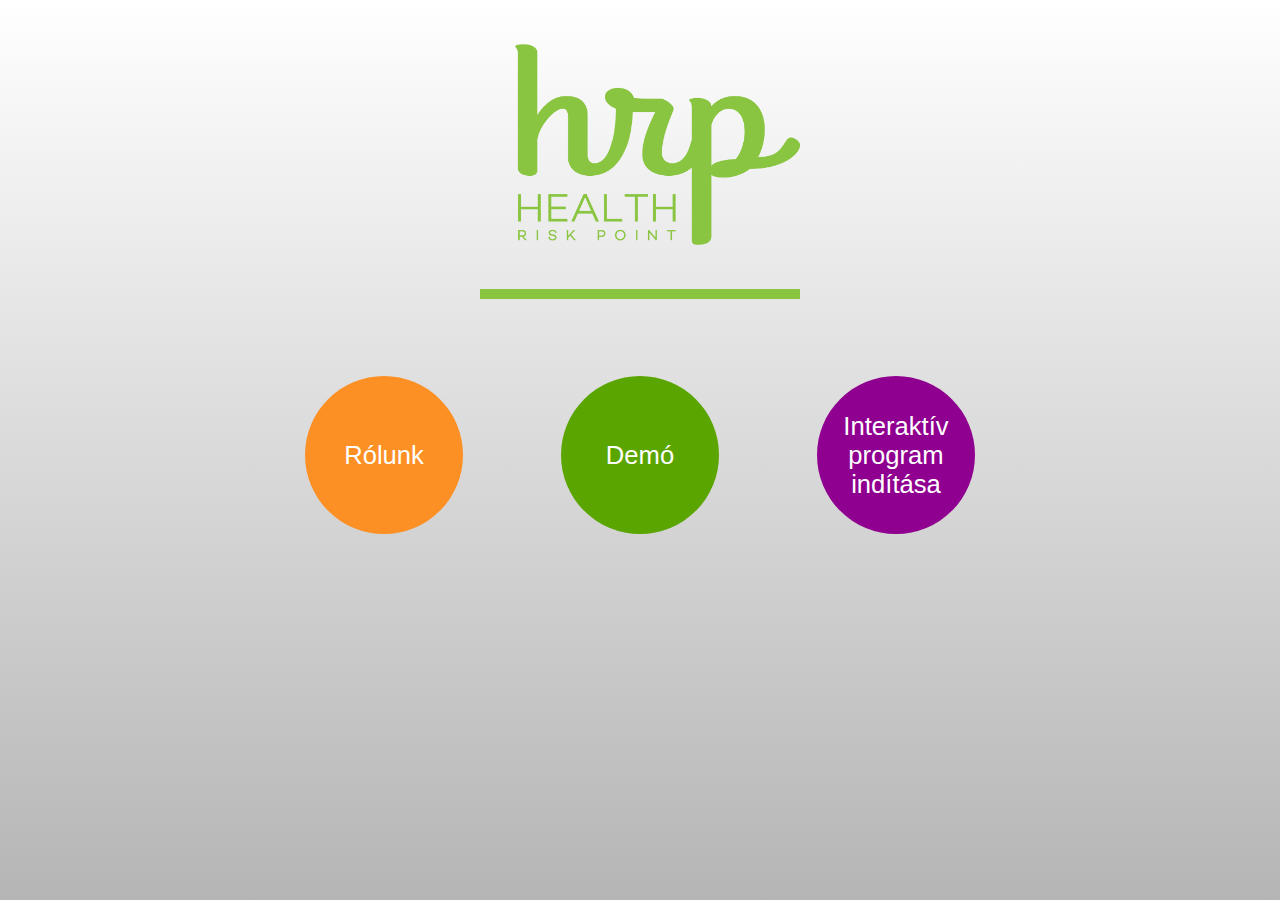
==== index.html @ 8cdf19da "html/css: remove dead code" ====
<!DOCTYPE html>
<html>
<head>
    <title>HRP Interaktív Program</title>
    <meta charset="UTF-8" name="viewport" content="width=device-width, initial-scale=1">
    <link rel="stylesheet" href="http://www.w3schools.com/lib/w3.css">
    <link rel="stylesheet" type="text/css" href="css/bootstrap.min.css">
    <link rel="stylesheet" type="text/css" href="css/style.css">
    <script src="js/bootstrap.min.js"></script>
    <script src="js/jquery.min.js"></script>
    <script src="js/main.js"></script>
</head>

<body>
    <img class="logo" src="kepek/logo.png" alt="HRP logó">
    <div class="container-fluid bentebb">
        <div class="row">
            <div class="col-xs-12 col-md-4">
                <div class="responsive-circle kisKor1">
                    <a href="#"><div class="circle-inner"><span class="szoveg">Rólunk</span></div></a>
                </div>
            </div>
            <div class="col-xs-12 col-md-4">
                <div class="responsive-circle kisKor2">
                    <a href="#"><div class="circle-inner"><span class="szoveg">Demó</span></div></a>
                </div>
            </div>
            <div class="col-xs-12 col-md-4">
                <div class="responsive-circle kisKor3">
                    <a href="#"><div class="circle-inner"><span class="szoveg">Interaktív program indítása</span></div></a>
                </div>
            </div>
        </div>
    </div>
</body>
</html>
---- css/style.css ----
html, body {
    background: no-repeat fixed;
    background-image: -webkit-gradient(
            linear,
            left top,
            left bottom,
            color-stop(0, rgb(255, 255, 255)),
            color-stop(1, rgb(181, 181, 181)),
            color-stop(1, rgb(186, 186, 186))
    );
    background-image: -o-linear-gradient(bottom, rgb(255, 255, 255) 0%, rgb(181, 181, 181) 100%, rgb(186, 186, 186) 100%);
    background-image: -moz-linear-gradient(bottom, rgb(255, 255, 255) 0%, rgb(181, 181, 181) 100%, rgb(186, 186, 186) 100%);
    background-image: -webkit-linear-gradient(bottom, rgb(255, 255, 255) 0%, rgb(181, 181, 181) 100%, rgb(186, 186, 186) 100%);
    background-image: -ms-linear-gradient(bottom, rgb(255, 255, 255) 0%, rgb(181, 181, 181) 100%, rgb(186, 186, 186) 100%);
    background-image: linear-gradient(to bottom, rgb(255, 255, 255) 0%, rgb(181, 181, 181) 100%, rgb(186, 186, 186) 100%);
}

.logo {
    display: table-caption;
    margin: 0 auto;
    width: 25%;
    height: auto;
    border-bottom: solid 10px rgb(137, 197, 64);
}

@media screen and (min-width: 481px) and (max-width: 700px) {
    .logo {
        width: 40%;
    }
}

@media screen and (max-width: 480px) {
    .logo {
        width: 50%;
    }
}

.bentebb {
    width: 60%;
    padding-top: 6%;
}

.responsive-circle {
    font-size: 2vw;
    font-weight: 200;
    margin: 0 auto 20px;
    width: 70%; /* a kis körök nagyságát itt tudjuk állítani */
    position: relative;
    height: auto;
    transition: all .1s ease-in-out;
}

/* Szovegmeret kis eszkozokon, amikor a gombok egymas alatt jelennek meg */
@media screen and (max-width: 992px) {
    .responsive-circle {
        font-size: 7vw;
    }
}

.responsive-circle::after {
    border-radius: 50%;
    content: "";
    display: block;
    height: 0;
    margin-bottom: 20px;
    padding-bottom: 100%;
    width: 100%;
}

/* a körben található szöveg tulajdonságai */
.responsive-circle div {
    color: white;
    float: left;
    line-height: 1em;
    text-align: center;
    width: 100%;
}

.circle-inner {
    position: absolute;
    height: 100%;
}

.szoveg {
    line-height: normal;
    position: absolute;
    top: 50%;
    left: 50%;
    transform: translate(-50%,-50%);
}

.responsive-circle:hover {
    transform: scale(1.1);
}

.responsive-circle:hover, .responsive-circle:active {
    cursor: pointer;
}

/* a körök színei egyesével így adhatók meg */
.kisKor1::after {
    background-color: rgb(252, 144, 36);
}

.kisKor2::after {
    background-color: rgb(91, 165, 0);
}

.kisKor3::after {
    background-color: rgb(144, 0, 144);
}
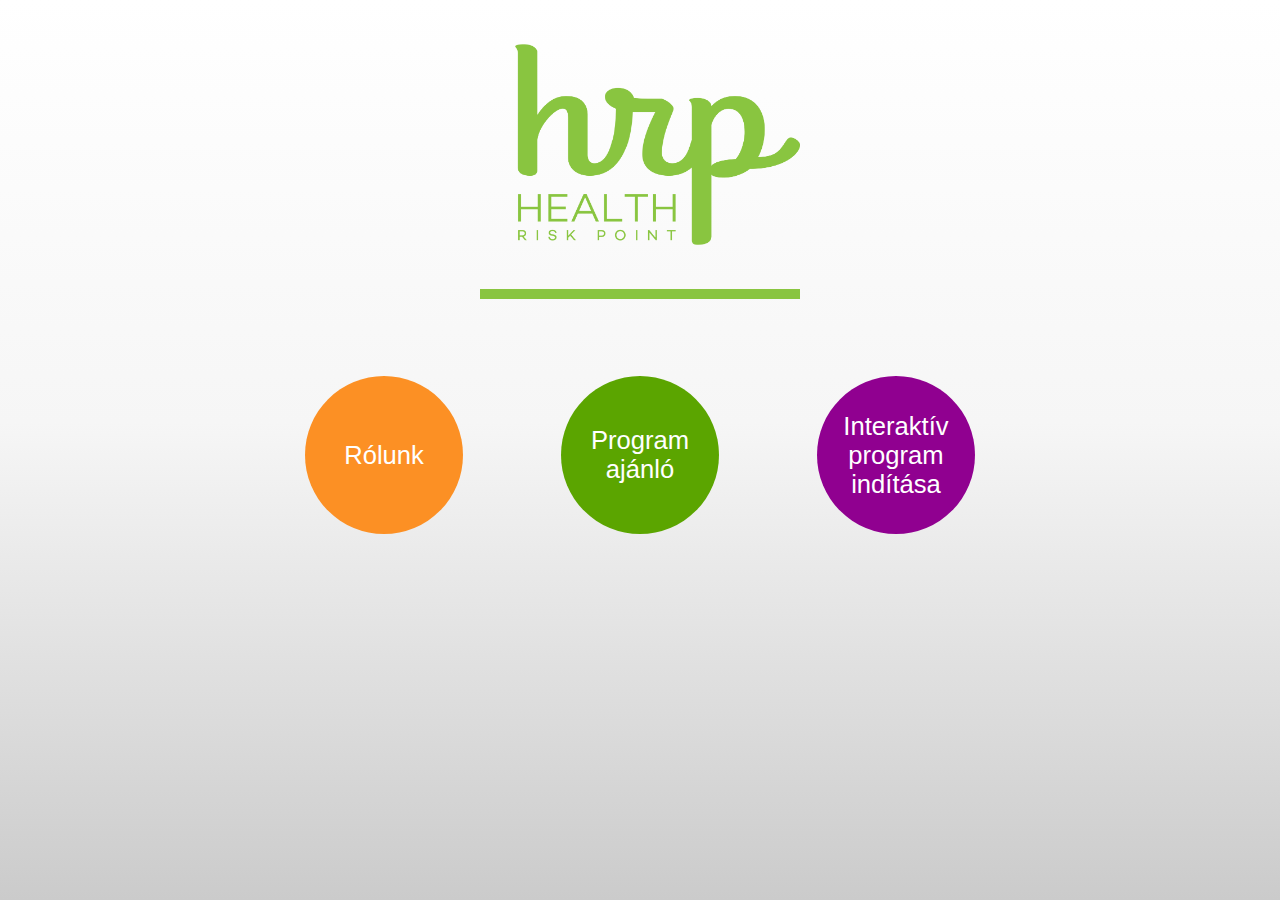
==== commit 38c351b8: "Rename demo" ====
--- a/index.html
+++ b/index.html
@@ -6,8 +6,8 @@
     <link rel="stylesheet" href="http://www.w3schools.com/lib/w3.css">
     <link rel="stylesheet" type="text/css" href="css/bootstrap.min.css">
     <link rel="stylesheet" type="text/css" href="css/style.css">
+    <script src="js/jquery.min.js"></script>
     <script src="js/bootstrap.min.js"></script>
-    <script src="js/jquery.min.js"></script>
     <script src="js/main.js"></script>
 </head>
 
@@ -17,17 +17,17 @@
         <div class="row">
             <div class="col-xs-12 col-md-4">
                 <div class="responsive-circle kisKor1">
-                    <a href="#"><div class="circle-inner"><span class="szoveg">Rólunk</span></div></a>
+                    <a href="main/about.html"><div class="circle-inner"><span class="szoveg">Rólunk</span></div></a>
                 </div>
             </div>
             <div class="col-xs-12 col-md-4">
                 <div class="responsive-circle kisKor2">
-                    <a href="#"><div class="circle-inner"><span class="szoveg">Demó</span></div></a>
+                    <a href="main/demo.html"><div class="circle-inner"><span class="szoveg">Program ajánló</span></div></a>
                 </div>
             </div>
             <div class="col-xs-12 col-md-4">
                 <div class="responsive-circle kisKor3">
-                    <a href="#"><div class="circle-inner"><span class="szoveg">Interaktív program indítása</span></div></a>
+                    <a href="main/lecke.html"><div class="circle-inner"><span class="szoveg">Interaktív program indítása</span></div></a>
                 </div>
             </div>
         </div>
--- a/css/style.css
+++ b/css/style.css
@@ -1,18 +1,13 @@
 html, body {
-    background: no-repeat fixed;
-    background-image: -webkit-gradient(
-            linear,
-            left top,
-            left bottom,
-            color-stop(0, rgb(255, 255, 255)),
-            color-stop(1, rgb(181, 181, 181)),
-            color-stop(1, rgb(186, 186, 186))
-    );
-    background-image: -o-linear-gradient(bottom, rgb(255, 255, 255) 0%, rgb(181, 181, 181) 100%, rgb(186, 186, 186) 100%);
-    background-image: -moz-linear-gradient(bottom, rgb(255, 255, 255) 0%, rgb(181, 181, 181) 100%, rgb(186, 186, 186) 100%);
-    background-image: -webkit-linear-gradient(bottom, rgb(255, 255, 255) 0%, rgb(181, 181, 181) 100%, rgb(186, 186, 186) 100%);
-    background-image: -ms-linear-gradient(bottom, rgb(255, 255, 255) 0%, rgb(181, 181, 181) 100%, rgb(186, 186, 186) 100%);
-    background-image: linear-gradient(to bottom, rgb(255, 255, 255) 0%, rgb(181, 181, 181) 100%, rgb(186, 186, 186) 100%);
+    /*background: no-repeat fixed;*/
+    background: rgba(255,255,255,1);
+    background: -moz-linear-gradient(top, rgba(255,255,255,1) 0%, rgba(246,246,246,1) 47%, rgb(203, 203, 203) 100%);
+    background: -webkit-gradient(left top, left bottom, color-stop(0%, rgba(255,255,255,1)), color-stop(47%, rgba(246,246,246,1)), color-stop(100%, rgba(203, 203, 203,1)));
+    background: -webkit-linear-gradient(top, rgba(255,255,255,1) 0%, rgba(246,246,246,1) 47%, rgba(203, 203, 203,1) 100%);
+    background: -o-linear-gradient(top, rgba(255,255,255,1) 0%, rgba(246,246,246,1) 47%, rgba(203, 203, 203,1) 100%);
+    background: -ms-linear-gradient(top, rgba(255,255,255,1) 0%, rgba(246,246,246,1) 47%, rgba(203, 203, 203,1) 100%);
+    background: linear-gradient(to bottom, rgba(255,255,255,1) 0%, rgba(246,246,246,1) 47%, rgba(203, 203, 203,1) 100%) no-repeat fixed;
+    filter: progid:DXImageTransform.Microsoft.gradient( startColorstr='#ffffff', endColorstr='#ededed', GradientType=0 );
 }
 
 .logo {
